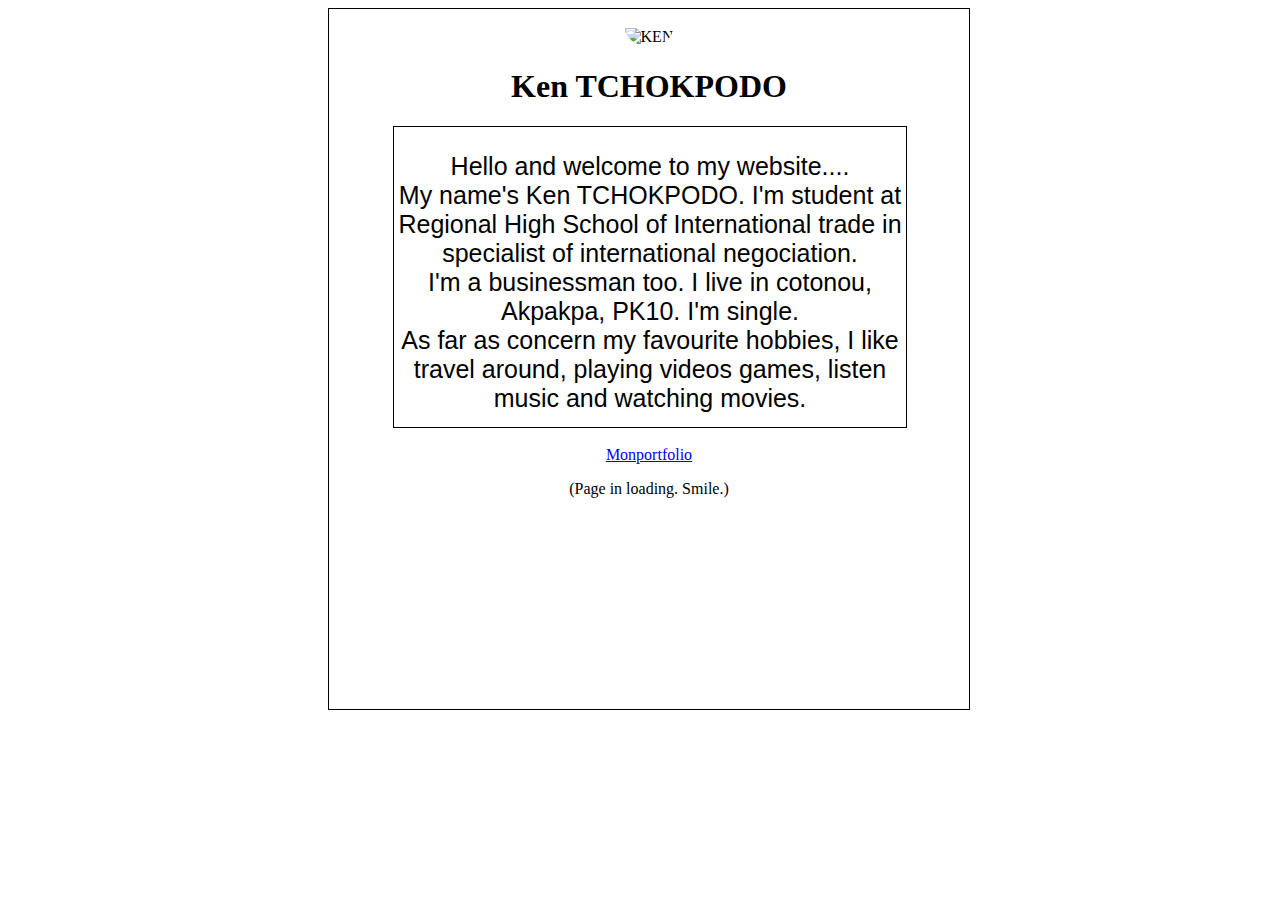
==== index.html @ 716ce3ac "Add files via upload" ====
<html>
    <head>
        <title>KEN'S PAGE</title>
        <meta charset="UTF-8">
    </head>
    <link rel="stylesheet" href="style.CSS">
        <body>
            <div class="container ">
                <div >   <img src="trump.jpg" alt="KEN"> 
             </div>
             <h1>Ken TCHOKPODO</h1>
                <div class="rectangle">
                    <p>Hello and welcome to my website....  <br>
                    My name's Ken TCHOKPODO. I'm student at Regional High School of International trade in specialist of international negociation. <br>
                    I'm a businessman too. I live in cotonou, Akpakpa, PK10. I'm single.  <br>
                    As far as concern my favourite hobbies, I like travel around, playing videos games, listen music and watching movies. 
                </p>
                </div> <br>
                <a href="file:///C:/Users/User-PC/Desktop/creation%20de%20page/portfolio.html">Monportfolio</a>
                <p>(Page in loading. Smile.)</p>
                </div>
         </body>
</html>
---- style.CSS ----
body {width: 100%;}
h1 {text-align: center;}
.container{
    text-align: center;
    height: 700px;
width: 50%;
border: 1px solid black;
margin-left: 25%;
}
img {
    border-radius: 100%;
    max-width: 100%;
    height: ;
    padding-top: 3%;

}
     #rectangle {
        height: 200px;
        width: 200px;
        border: 5px solid black;
        border-radius: 100%;
        margin-left: 50%;
        margin-top: 2%;
    }

    .h1 {text-align: center ;
    font-family: sans-serif;}
.rectangle{
    height: 300px;
    width: 80%;
    margin-left: 10%;
    border: 1px solid black;
}
.rectangle p{
    font-family: sans-serif;
    text-align: center;
    font-size: 25px;
}
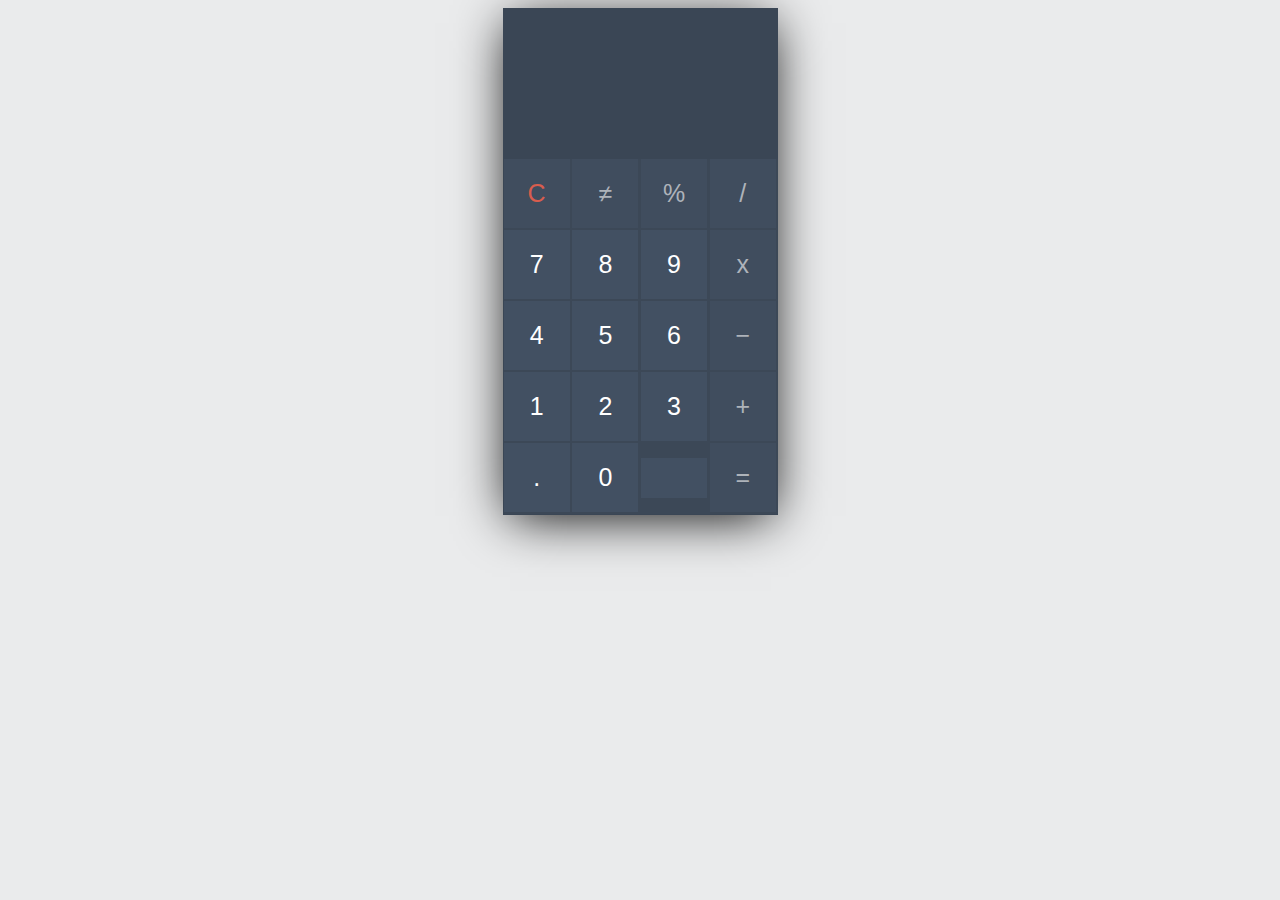
==== commit fbf68b26: "Add files via upload" ====
--- a/index.html
+++ b/index.html
@@ -1,23 +1,54 @@
-<html>
-    <head>
-        <title>KEN'S PAGE</title>
-        <meta charset="UTF-8">
-    </head>
-    <link rel="stylesheet" href="style.CSS">
-        <body>
-            <div class="container ">
-                <div >   <img src="trump.jpg" alt="KEN"> 
-             </div>
-             <h1>Ken TCHOKPODO</h1>
-                <div class="rectangle">
-                    <p>Hello and welcome to my website....  <br>
-                    My name's Ken TCHOKPODO. I'm student at Regional High School of International trade in specialist of international negociation. <br>
-                    I'm a businessman too. I live in cotonou, Akpakpa, PK10. I'm single.  <br>
-                    As far as concern my favourite hobbies, I like travel around, playing videos games, listen music and watching movies. 
-                </p>
-                </div> <br>
-                <a href="file:///C:/Users/User-PC/Desktop/creation%20de%20page/portfolio.html">Monportfolio</a>
-                <p>(Page in loading. Smile.)</p>
-                </div>
-         </body>
+<!DOCTYPE html>
+<html lang="en">
+
+<head>
+    <meta charset="UTF-8">
+    <meta name="viewport" content="width=device-width, initial-scale=1.0">
+    <title>Document</title>
+    <link rel="stylesheet" href="style.css">
+</head>
+
+<body>
+    <div class="container">
+        <div class="calc-body">
+            <div class="calc-screen">
+                <div class="calc-typed" id="resultat"></div>
+            </div>
+            <div class="calc-button-row">
+                <div class="button c"onclick="effacer()">C</div>
+                <div class="button l"onclick="presser('≠')">≠</div>
+                <div class="button l"onclick="presser('%')">%</div>
+                <div class="button l"onclick="presser('/')">/</div>
+            </div>
+            <div class="calc-button-row">
+                <div class="button"onclick="presser('7')">7</div>
+                <div class="button"onclick="presser('8')">8</div>
+                <div class="button"onclick="presser('9')">9</div>
+                <div class="button l"onclick="presser('*')">x</div>
+            </div>
+            <div class="calc-button-row">
+                <div class="button"onclick="presser('4')">4</div>
+                <div class="button"onclick="presser('5')">5</div>
+                <div class="button"onclick="presser('6')">6</div>
+                <div class="button l"onclick="presser('-')">−</div>
+            </div>
+            <div class="calc-button-row">
+                <div class="button" onclick="presser('1')">1</div>
+                <div class="button"onclick="presser('2')">2</div>
+                <div class="button"onclick="presser('3')">3</div>
+                <div class="button l"onclick="presser('+')">+</div>
+            </div>
+            <div class="calc-button-row">
+                <div class="button"onclick="presser('.')">.</div>
+                <div class="button"onclick="presser('0')">0</div>
+                <div class="button">
+                </div>
+                <div class="button l" onclick="calculer()">=</div>
+            </div>
+        </div>
+    </div>
+     <script src="math.js"></script>
+    <script src="app.js"></script>
+</body>
+
 </html>--- a/style.css
+++ b/style.css
@@ -0,0 +1,88 @@
+* {
+    box-sizing: border-box;
+    font-family: 'Roboto', sans-serif;
+  }
+  
+  body {
+    background: #EAEBEC;
+  }
+  
+  .container {
+    width: 400px;
+    margin: auto;
+  }
+  
+  .calc-body {
+    width: 275px;
+    margin: auto;
+    min-height: 400px;
+    border: solid 1px #3A4655;
+    box-shadow: 0 8px 50px -7px black;
+  }
+  
+  .calc-screen {
+    background: #3A4655;
+    width: 100%;
+    height: 150px;
+    padding: 20px;
+  }
+  
+  .calc-operation {
+    text-align: right;
+    color: #727B86;
+    font-size: 21px;
+    padding-bottom: 10px;
+    border-bottom: dotted 1px;
+  }
+  
+  .calc-typed {
+    margin-top: 20px;
+    font-size: 45px;
+    text-align: right;
+    color: #fff;
+  }
+  
+  .calc-button-row {
+    width: 100%;
+    background: #3C4857;
+  }
+  
+  .button {
+    width: 25%;
+    background: #425062;
+    color: #fff;
+    padding: 20px;
+    display: inline-block;
+    font-size: 25px;
+    text-align: center;
+    vertical-align: middle;
+    margin-right: -4px;
+    border-right: solid 2px #3C4857;
+    border-bottom: solid 2px #3C4857;
+    transition: all 0.2s ease-in-out;
+  }
+  
+  .button.l {
+    color: #AEB3BA;
+    background: #404D5E;
+  }
+  
+  .button.c {
+    color: #D95D4E;
+    background: #404D5E;
+  }
+  
+  .button:hover {
+    background: #E0B612;
+    transform: rotate(5deg);
+  }
+  
+  .button.c:hover,
+  .button.l:hover {
+    background: #E0B612;
+    color: #fff;
+  }
+  
+  .blink-me {
+    color: #E0B612;
+  }